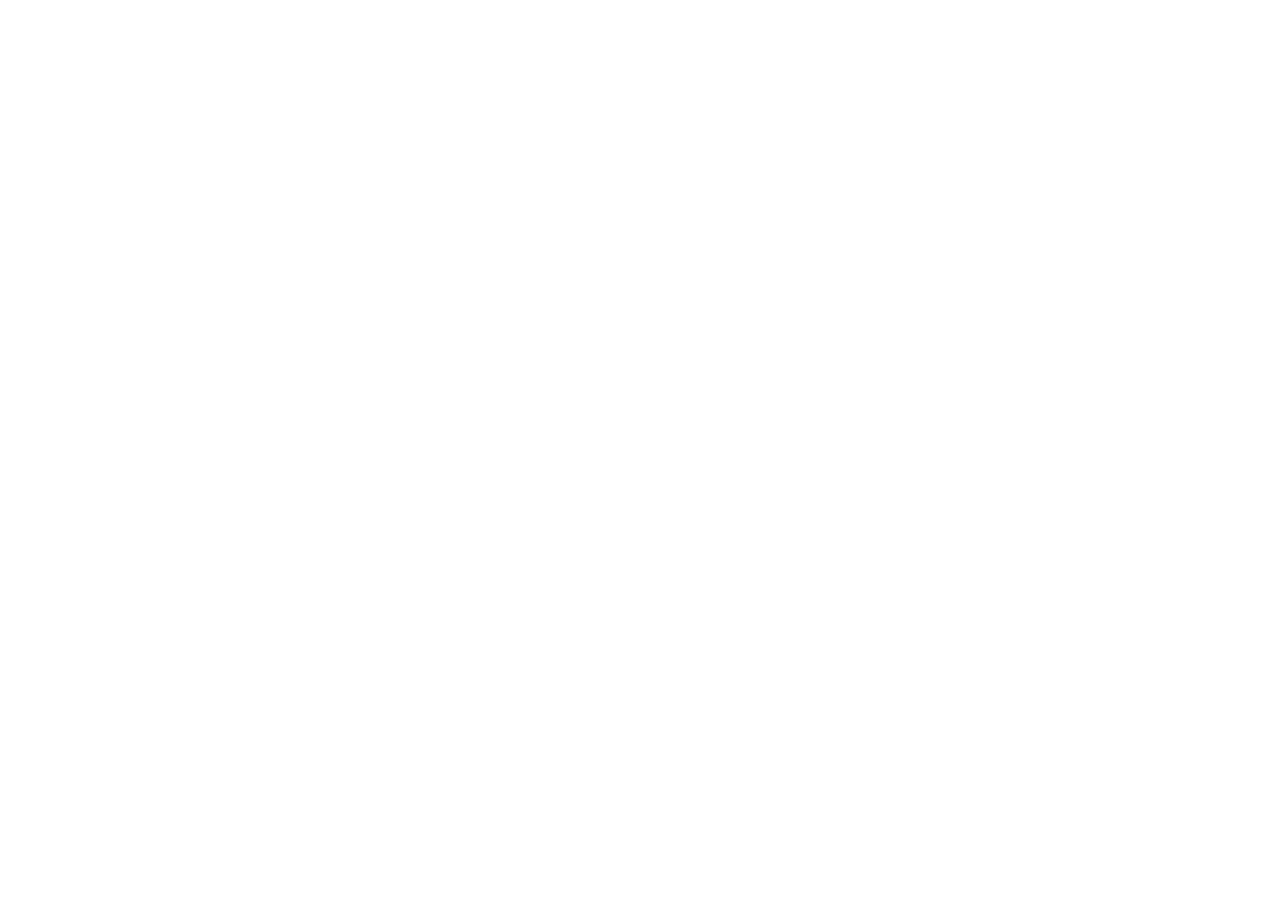
==== index-02.html @ 24ffaa2f "Add style-02.css." ====
<!DOCTYPE html>
<html lang="en">
  <head>
    <meta charset="UTF-8" />
    <meta http-equiv="X-UA-Compatible" content="IE=edge" />
    <meta name="viewport" content="width=device-width, initial-scale=1.0" />
    <link rel="stylesheet" href="style-01.css" />
    <title>Document</title>
  </head>
  <body>

    

  </body>
</html>
---- style-01.css ----
.path {
  /* stroke-dasharray: 20; */
  stroke-dasharray: 100;
  /* stroke-dasharray: 150; */
  animation: dash 5s linear infinite;
}

@keyframes dash {
  to {
    stroke-dashoffset: 1000;
  }
}
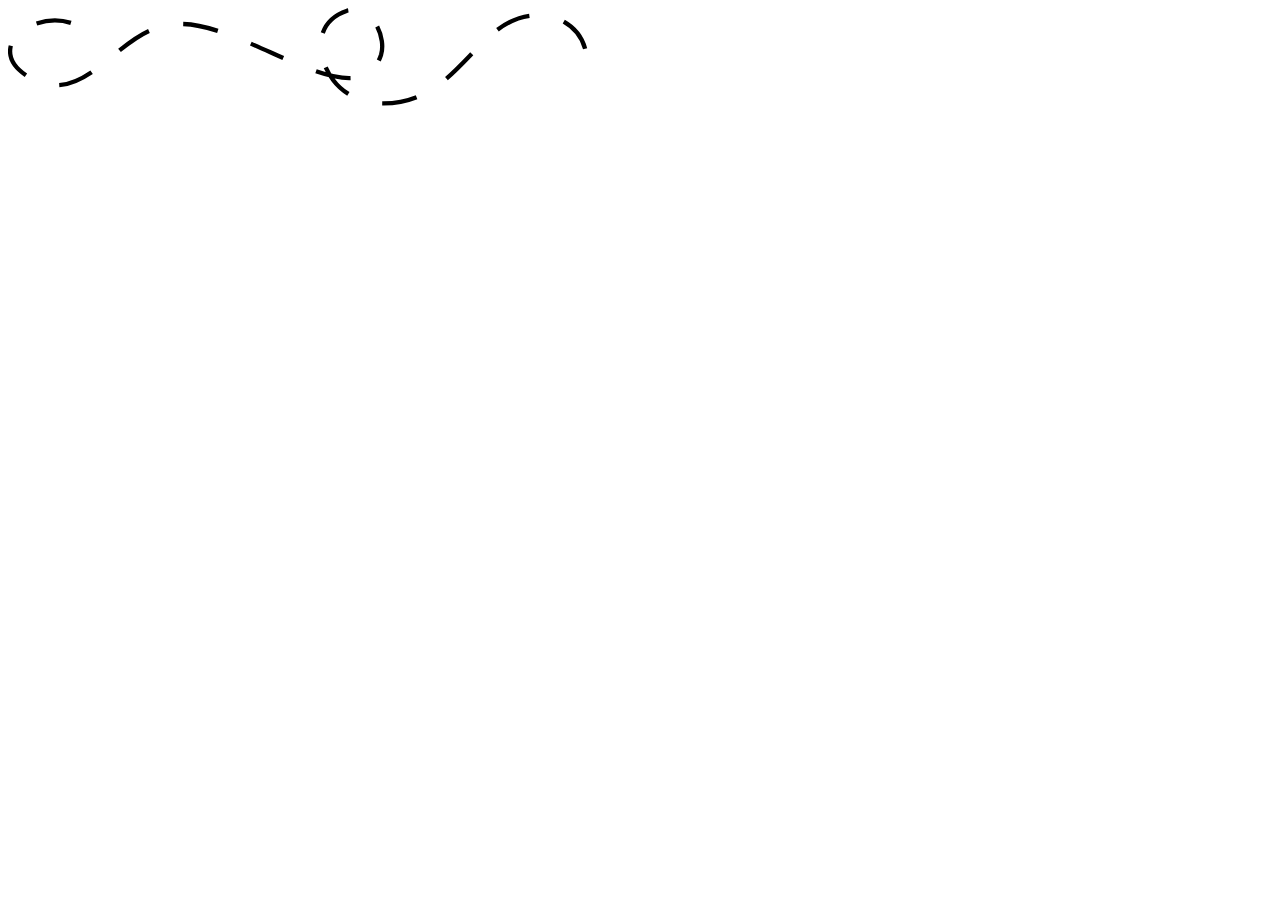
==== commit d62eb804: "Add svg to html." ====
--- a/index-02.html
+++ b/index-02.html
@@ -4,12 +4,17 @@
     <meta charset="UTF-8" />
     <meta http-equiv="X-UA-Compatible" content="IE=edge" />
     <meta name="viewport" content="width=device-width, initial-scale=1.0" />
-    <link rel="stylesheet" href="style-01.css" />
+    <link rel="stylesheet" href="style-02.css" />
     <title>Document</title>
   </head>
   <body>
 
+    <svg xmlns="http://www.w3.org/2000/svg" height="98" width="581" viewBox="0 0 581 98">
+        <path d="M62.9 14.9c-25-7.74-56.6 4.8-60.4 24.3-3.73 19.6 21.6 35 39.6 37.6 42.8 6.2 72.9-53.4 116-58.9 65-18.2 191 101 215 28.8 5-16.7-7-49.1-34-44-34 11.5-31 46.5-14 69.3 9.38 12.6 24.2 20.6 39.8 22.9 91.4 9.05 102-98.9 176-86.7 18.8 3.81 33 17.3 36.7 34.6 2.01 10.2.124 21.1-5.18 30.1" stroke="#000" stroke-width="4.3" fill="none" stroke-dasharray="35.34 35.34" stroke-dashoffset="495.34"></path>
+    </svg>
+
     
+
 
   </body>
 </html>